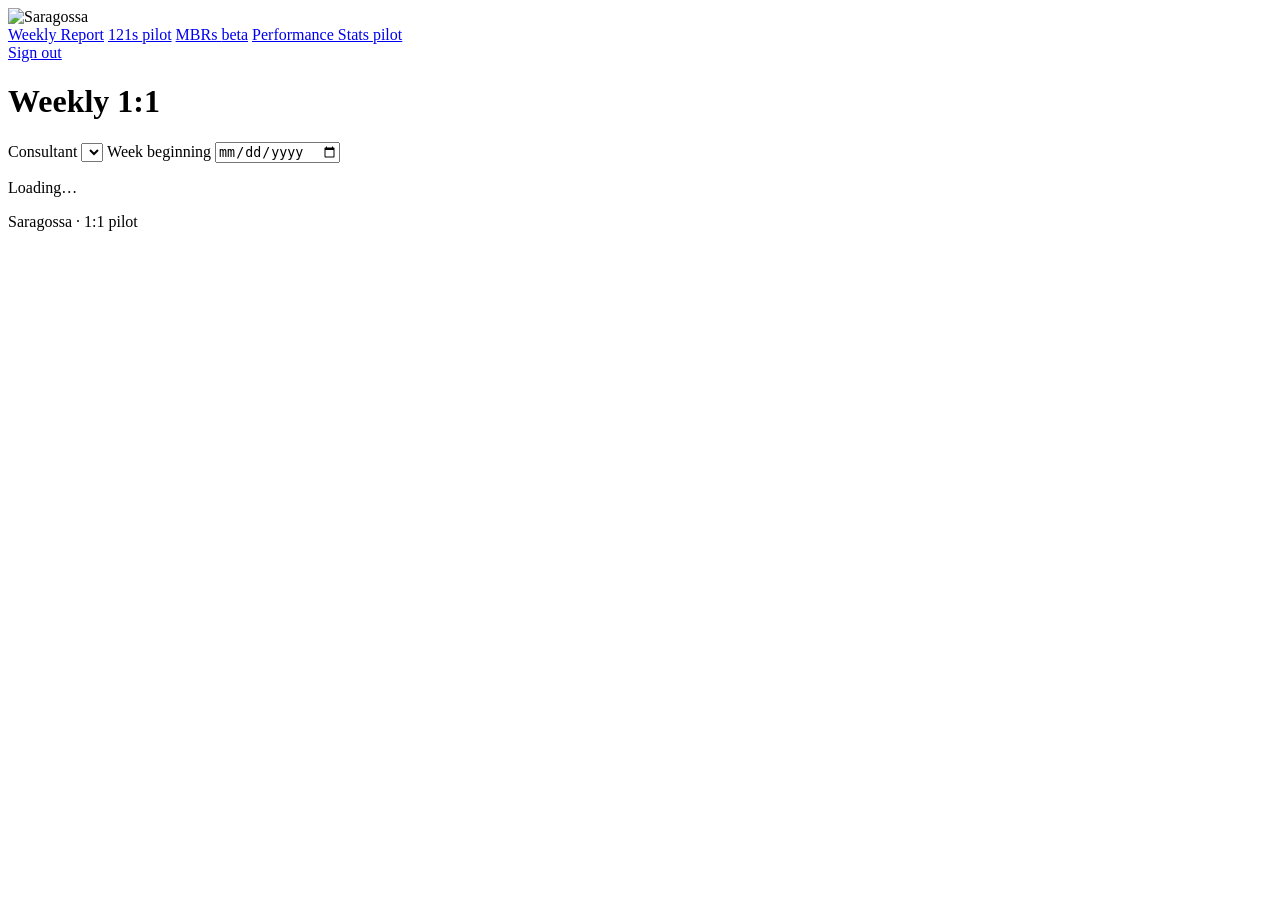
==== public/121.html @ a2983cbe "121s (pilot): weekly 1:1 from the Team Snoz template Follows the September 2026 Word template sectio" ====
<!DOCTYPE html>
<html lang="en">
<head>
  <meta charset="UTF-8">
  <meta name="viewport" content="width=device-width, initial-scale=1.0">
  <title>Weekly 1:1 — Saragossa</title>
  <link rel="stylesheet" href="/style.css">
  <link rel="icon" href="/favicon.svg" type="image/svg+xml">
</head>
<body>

<header class="header">
  <img src="/logo.svg" alt="Saragossa" class="logo">
  <div class="header-right">
    <nav class="main-menu">
      <a href="/" class="menu-link">Weekly Report</a>
      <a href="/121" class="menu-link active">121s <span class="beta-tag">pilot</span></a>
      <a href="/mbr" class="menu-link">MBRs <span class="beta-tag">beta</span></a>
      <a href="/performance" class="menu-link">Performance Stats <span class="beta-tag">pilot</span></a>
      <span class="header-actions" id="admin-link" style="display:none">
        <a href="/admin" class="menu-link">Analytics</a>
        <a href="/settings" class="menu-link">⚙ Settings</a>
      </span>
    </nav>
    <a href="/.auth/logout" class="logout-link">Sign out</a>
  </div>
</header>

<div class="mbr-page">
  <div class="mbr-toolbar">
    <h1 class="mbr-title">Weekly 1:1</h1>
    <label class="mbr-ctl">Consultant <select id="oto-person"></select></label>
    <label class="mbr-ctl">Week beginning <input type="date" id="oto-week"></label>
  </div>
  <div id="oto-content">
    <div class="loading-state"><div class="spinner"></div><p>Loading…</p></div>
  </div>
</div>

<div class="footer">Saragossa · 1:1 pilot</div>

<script src="/121.js"></script>
</body>
</html>
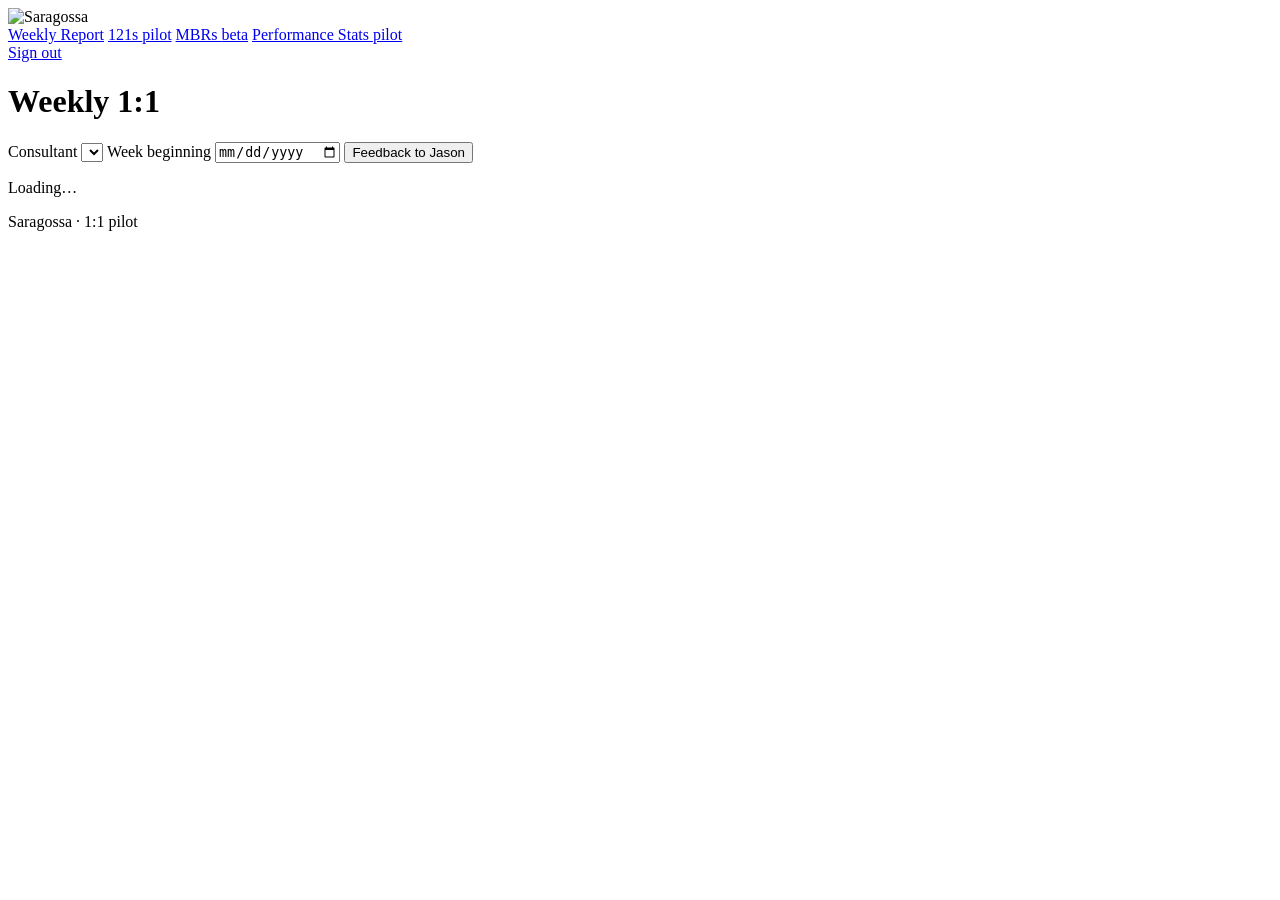
==== commit 93056eab: "121s: Feedback to Jason button Prominent button beside the week picker opens a dialog that emails fe" ====
--- a/public/121.html
+++ b/public/121.html
@@ -31,6 +31,7 @@
     <h1 class="mbr-title">Weekly 1:1</h1>
     <label class="mbr-ctl">Consultant <select id="oto-person"></select></label>
     <label class="mbr-ctl">Week beginning <input type="date" id="oto-week"></label>
+    <button class="feedback-btn" id="feedback-open">Feedback to Jason</button>
   </div>
   <div id="oto-content">
     <div class="loading-state"><div class="spinner"></div><p>Loading…</p></div>
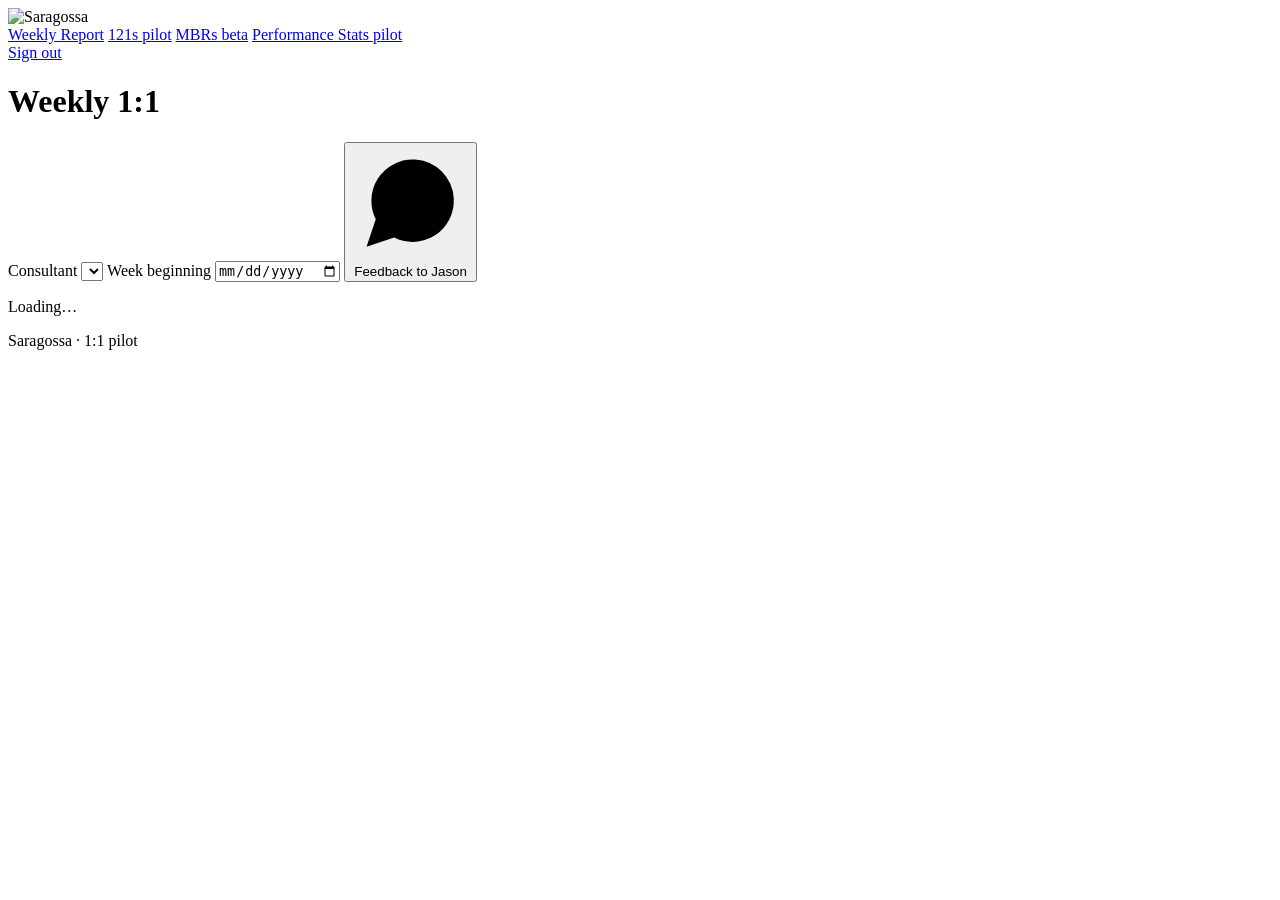
==== commit e156fdbc: "121s: refine the feedback button Flat block replaced with a soft-edged pill: speech-bubble icon, sub" ====
--- a/public/121.html
+++ b/public/121.html
@@ -31,7 +31,12 @@
     <h1 class="mbr-title">Weekly 1:1</h1>
     <label class="mbr-ctl">Consultant <select id="oto-person"></select></label>
     <label class="mbr-ctl">Week beginning <input type="date" id="oto-week"></label>
-    <button class="feedback-btn" id="feedback-open">Feedback to Jason</button>
+    <button class="feedback-btn" id="feedback-open">
+      <svg viewBox="0 0 24 24" aria-hidden="true" focusable="false">
+        <path d="M21 11.5a8.38 8.38 0 0 1-.9 3.8 8.5 8.5 0 0 1-7.6 4.7 8.38 8.38 0 0 1-3.8-.9L3 21l1.9-5.7a8.38 8.38 0 0 1-.9-3.8 8.5 8.5 0 0 1 4.7-7.6 8.38 8.38 0 0 1 3.8-.9h.5a8.48 8.48 0 0 1 8 8v.5z"/>
+      </svg>
+      <span>Feedback to Jason</span>
+    </button>
   </div>
   <div id="oto-content">
     <div class="loading-state"><div class="spinner"></div><p>Loading…</p></div>
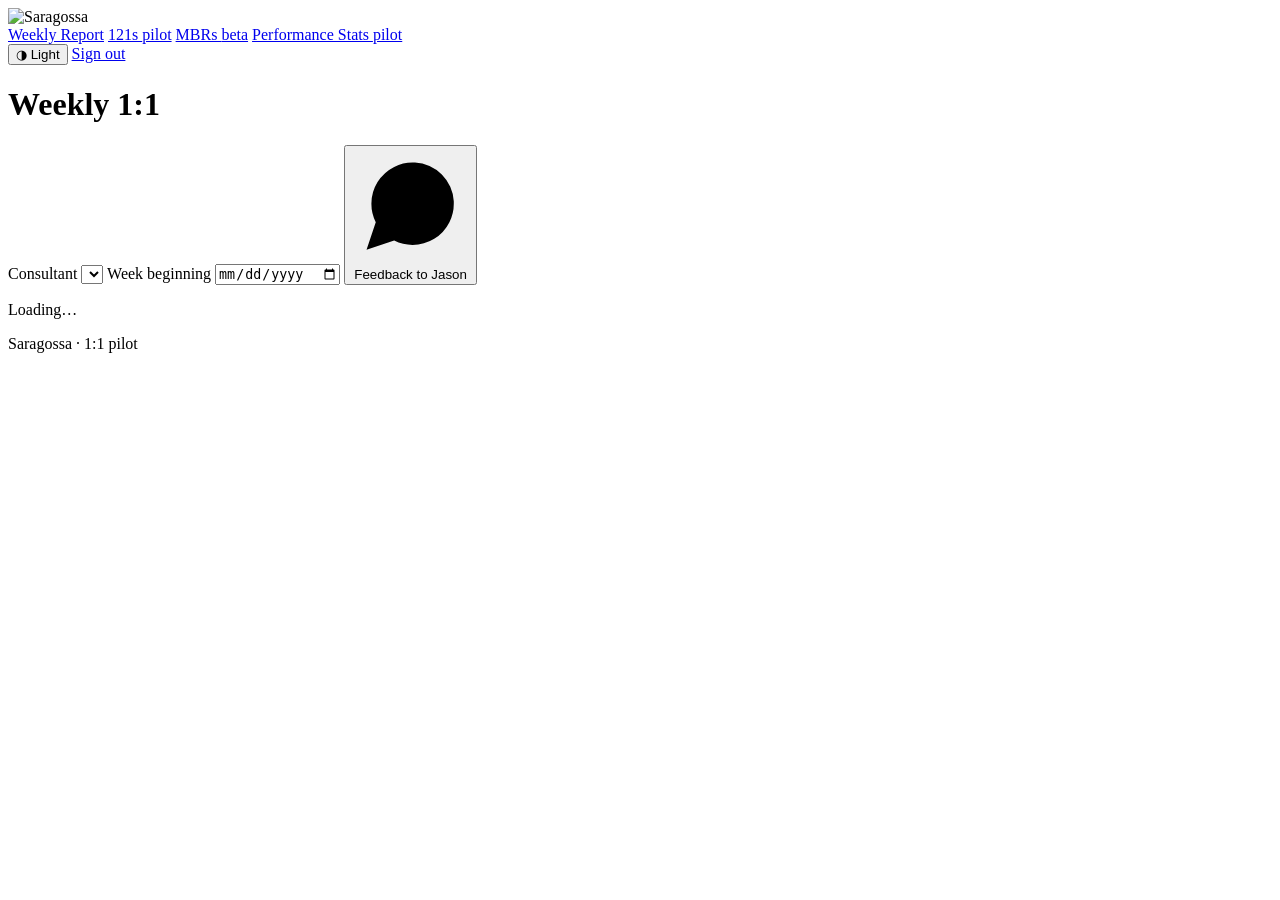
==== commit 6a94ffa4: "Light mode for the 121s and MBRs Those two pages are filled in during live 1:1 and review conversati" ====
--- a/public/121.html
+++ b/public/121.html
@@ -8,6 +8,11 @@
   <link rel="icon" href="/favicon.svg" type="image/svg+xml">
 </head>
 <body>
+<script>
+  /* Applied before the page paints so the dark palette never flashes first. */
+  try { if (localStorage.getItem("saragossa-theme") === "light")
+    document.body.classList.add("theme-light"); } catch (e) {}
+</script>
 
 <header class="header">
   <img src="/logo.svg" alt="Saragossa" class="logo">
@@ -22,6 +27,7 @@
         <a href="/settings" class="menu-link">⚙ Settings</a>
       </span>
     </nav>
+    <button class="theme-toggle" id="theme-toggle" type="button">◑ Light</button>
     <a href="/.auth/logout" class="logout-link">Sign out</a>
   </div>
 </header>
@@ -45,6 +51,7 @@
 
 <div class="footer">Saragossa · 1:1 pilot</div>
 
+<script src="/theme.js"></script>
 <script src="/121.js"></script>
 </body>
 </html>
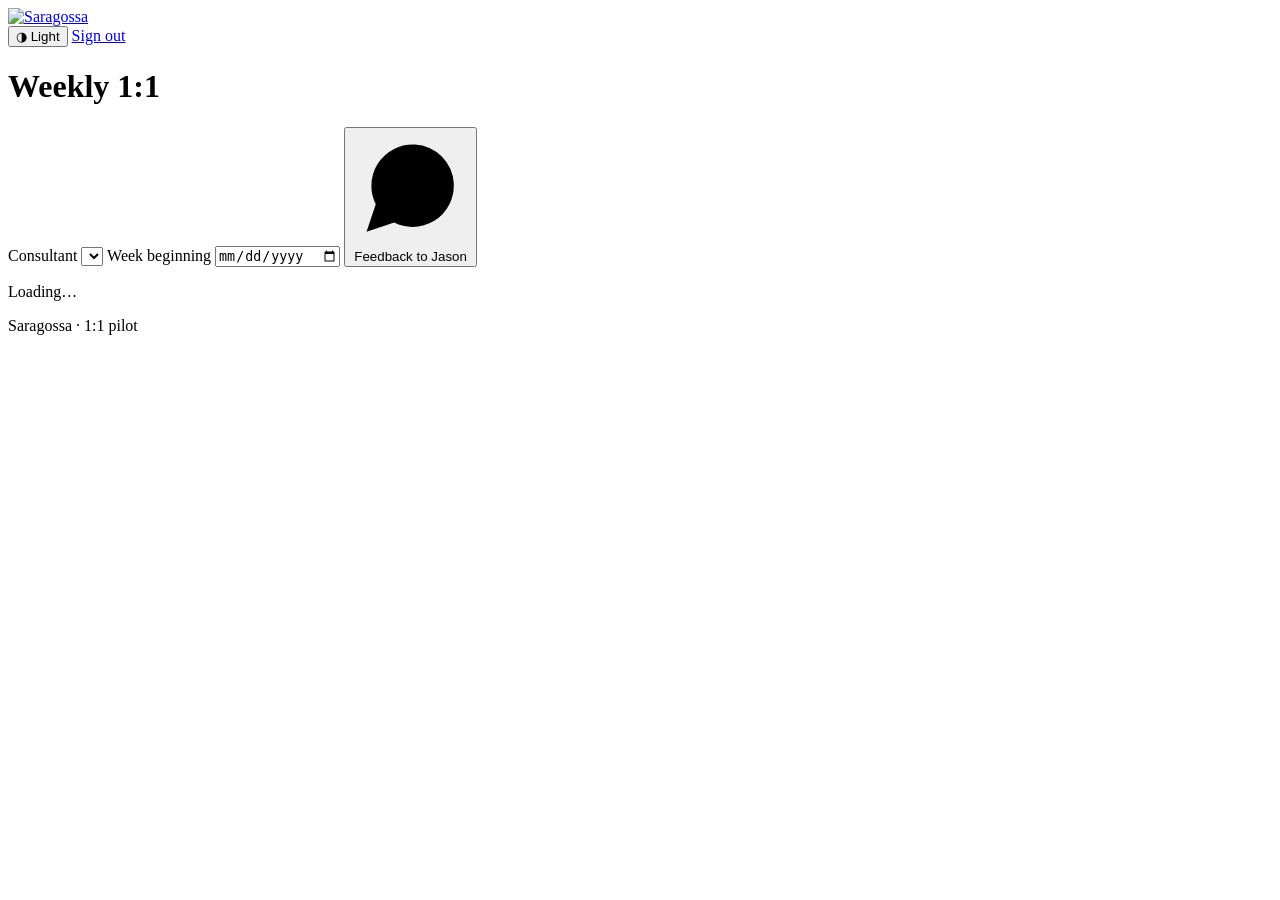
==== commit 8556c904: "Home page: a card per section, pills per team, only what you can open The app's front door is now a " ====
--- a/public/121.html
+++ b/public/121.html
@@ -6,27 +6,18 @@
   <title>Weekly 1:1 — Saragossa</title>
   <link rel="stylesheet" href="/style.css">
   <link rel="icon" href="/favicon.svg" type="image/svg+xml">
+  <script>
+    /* Set on <html> in the head so the dark palette never paints first. */
+    try { if (localStorage.getItem("saragossa-theme") === "light")
+      document.documentElement.classList.add("theme-light"); } catch (e) {}
+  </script>
 </head>
 <body>
-<script>
-  /* Applied before the page paints so the dark palette never flashes first. */
-  try { if (localStorage.getItem("saragossa-theme") === "light")
-    document.body.classList.add("theme-light"); } catch (e) {}
-</script>
 
 <header class="header">
-  <img src="/logo.svg" alt="Saragossa" class="logo">
+  <a href="/" class="logo-link"><img src="/logo.svg" alt="Saragossa" class="logo"></a>
   <div class="header-right">
-    <nav class="main-menu">
-      <a href="/" class="menu-link">Weekly Report</a>
-      <a href="/121" class="menu-link active">121s <span class="beta-tag">pilot</span></a>
-      <a href="/mbr" class="menu-link">MBRs <span class="beta-tag">beta</span></a>
-      <a href="/performance" class="menu-link">Performance Stats <span class="beta-tag">pilot</span></a>
-      <span class="header-actions" id="admin-link" style="display:none">
-        <a href="/admin" class="menu-link">Analytics</a>
-        <a href="/settings" class="menu-link">⚙ Settings</a>
-      </span>
-    </nav>
+    <nav class="main-menu" id="main-menu" data-active="121"></nav>
     <button class="theme-toggle" id="theme-toggle" type="button">◑ Light</button>
     <a href="/.auth/logout" class="logout-link">Sign out</a>
   </div>
@@ -35,6 +26,7 @@
 <div class="mbr-page">
   <div class="mbr-toolbar">
     <h1 class="mbr-title">Weekly 1:1</h1>
+    <span id="oto-template-host"></span>
     <label class="mbr-ctl">Consultant <select id="oto-person"></select></label>
     <label class="mbr-ctl">Week beginning <input type="date" id="oto-week"></label>
     <button class="feedback-btn" id="feedback-open">
@@ -52,6 +44,7 @@
 <div class="footer">Saragossa · 1:1 pilot</div>
 
 <script src="/theme.js"></script>
+<script src="/nav.js"></script>
 <script src="/121.js"></script>
 </body>
 </html>
